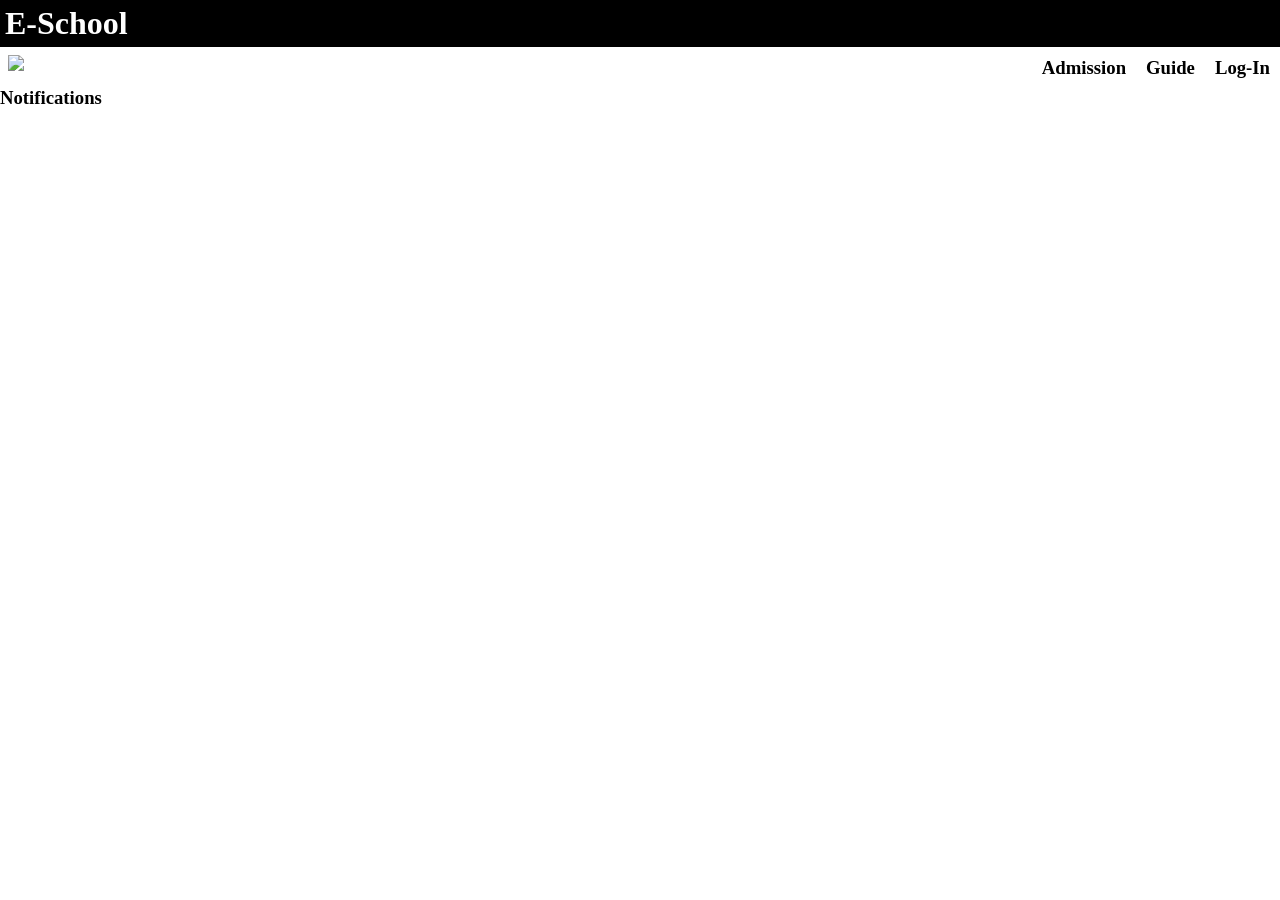
==== html/index.html @ d8c91ffc "new1" ====
<!DOCTYPE html>
<html lang="en">
<head>
    <meta charset="UTF-8">
    <meta name="viewport" content="width=<device-width>, initial-scale=1.0">
    <title>Home Page</title>
    <link rel="stylesheet" href="/css/s1.css">
</head>

<body>
    <header>
        <div>
            <h1 id="logo">E-School</h1>
        </div>
    </header>
    <nav>
        <img src="/media/icon1.png" class="icon1">
        <div>
            <ul>
                <li><h3 class="navlist"><a href="/html/login1.html">Log-In</a></h3></li>
                <li><h3 class="navlist"><a href="#guide">Guide</a></h3></li>
                <li><h3 class="navlist"><a href="#adm">Admission</a></h3></li>
            </ul>
        </div>
    </nav>
    <main>
        <article>
            <div>
                <h3 class="notification">Notifications</h3>
            </div>
        </article>
    </main>

</body>
</html>
---- css/s1.css ----
#logo{
    color:white;
    background-color: black;
    margin: 0% 0%;
    padding: 5px;
    /* height: 50px; */
}
body{
    margin: 0% 0%;
    position: relative;
    /* background-image: url(/media/sch-1.jpg); */
}
ul{
    list-style-type: none;
    /* overflow: hidden; */
    margin: 0%;
    padding: 0%;
    /* float:right; */
}
li{
    /* display: inline; */
    text-align: center;
    float: right;
    list-style: none;
    margin: 0;
    height: 30px;
}
nav{
    height: 40px;
}
.icon1 {
    width: 25px;
    float: left;
    padding: 8px;
    margin-right: 50px;
}
.navlist{
    padding: 10px;
    margin: 0;
    /* border: solid 2px; */
}
h3.navlist:hover{
    color:white;
    background-color: black;
}
main{
    /* color: white;
    background-color: black; */
}
article{
    
}
.notification{
    margin: 0;
}
#line1{
    padding: 1px;
    border: solid 3px;
    border-color: black;
}
a{
    text-decoration: none;
    color: black;
}
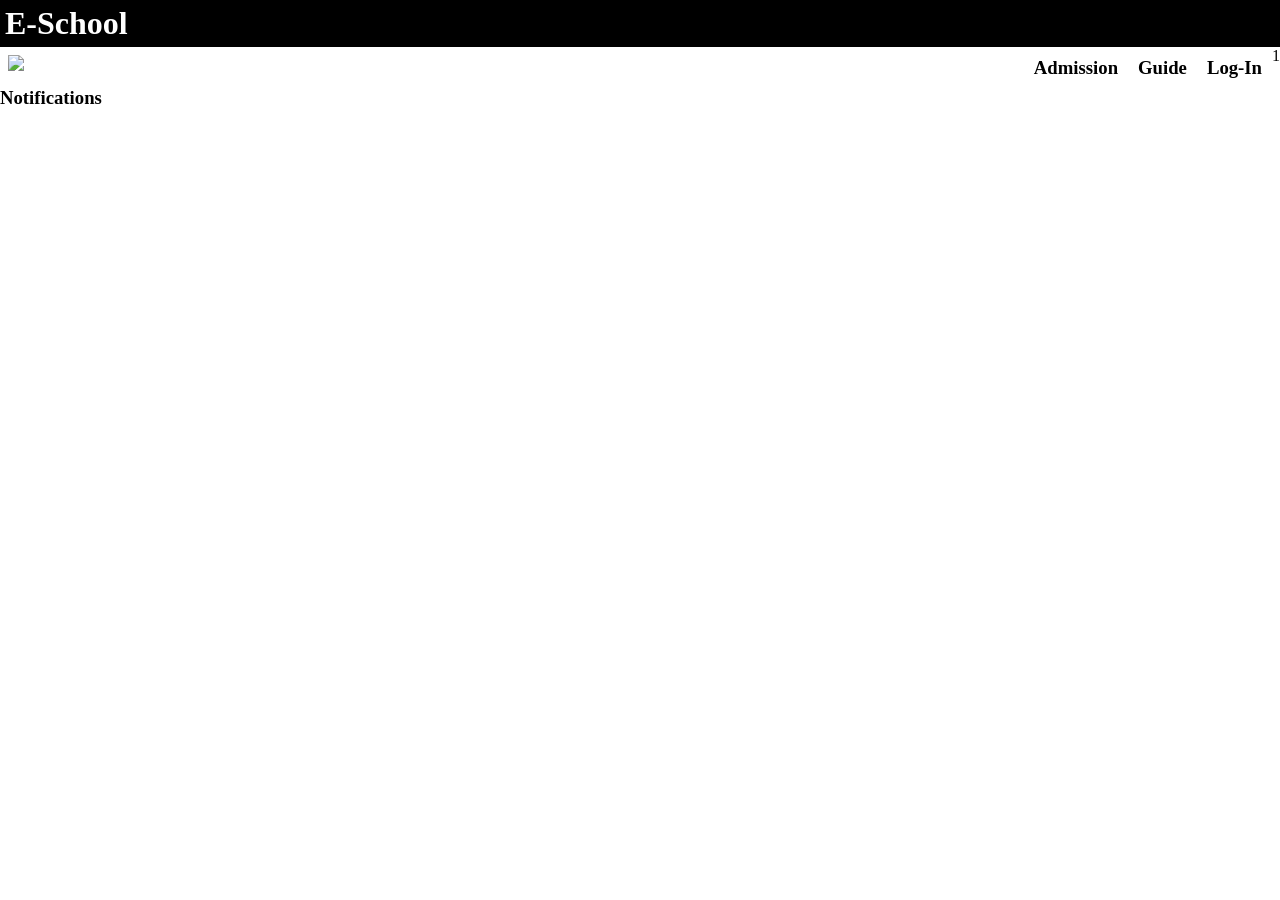
==== commit 80e56bfd: "31st 1st edit" ====
--- a/html/index.html
+++ b/html/index.html
@@ -17,6 +17,7 @@
         <img src="/media/icon1.png" class="icon1">
         <div>
             <ul>
+                <li>1</li>
                 <li><h3 class="navlist"><a href="/html/login1.html">Log-In</a></h3></li>
                 <li><h3 class="navlist"><a href="#guide">Guide</a></h3></li>
                 <li><h3 class="navlist"><a href="#adm">Admission</a></h3></li>
@@ -32,4 +33,4 @@
     </main>
 
 </body>
-</html>+</html>
--- a/css/s1.css
+++ b/css/s1.css
@@ -43,13 +43,13 @@
     color:white;
     background-color: black;
 }
-main{
-    /* color: white;
-    background-color: black; */
-}
+/*  main{
+    color: white;
+    background-color: black;
+} 
 article{
     
-}
+} */ 
 .notification{
     margin: 0;
 }
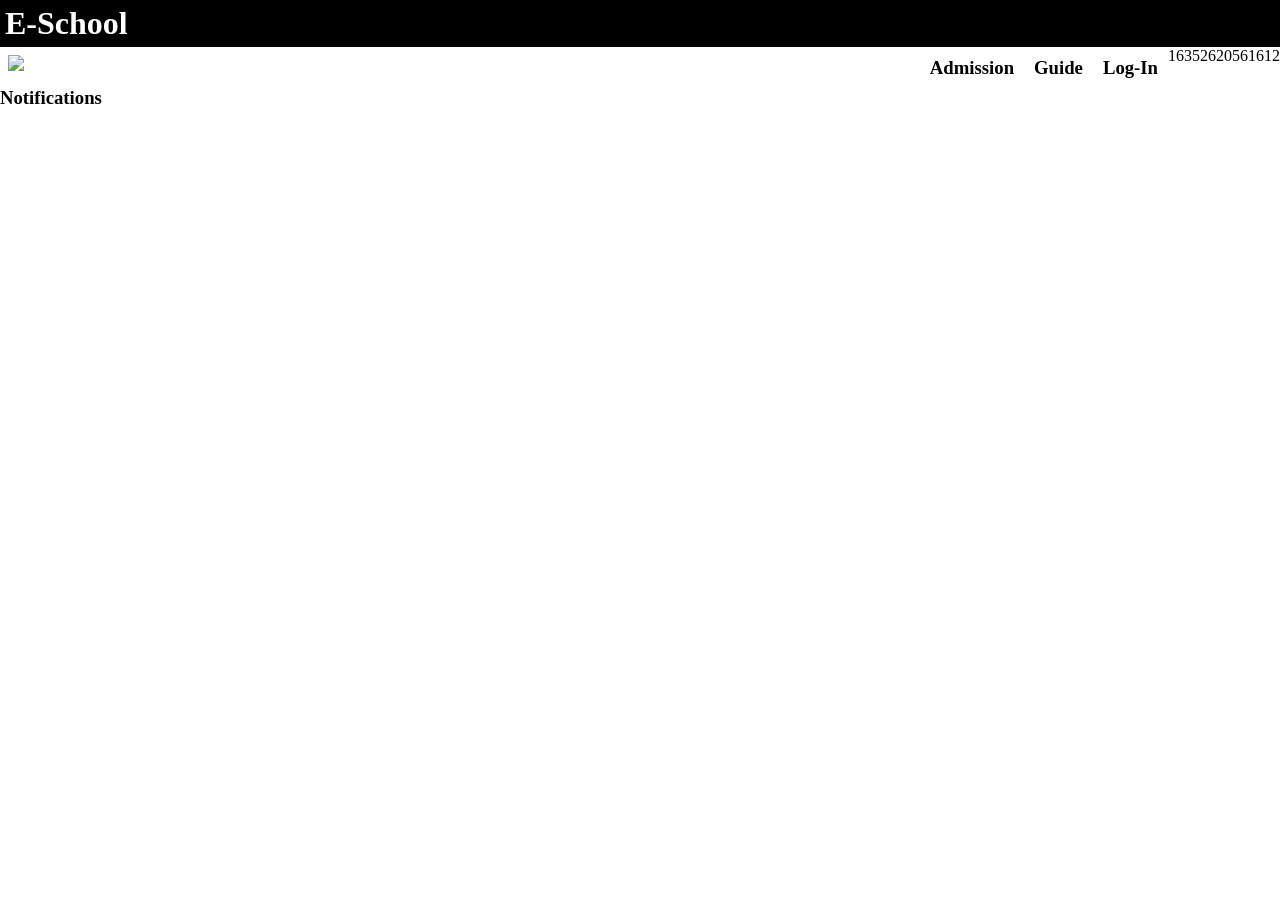
==== commit 8d839997: "Update index.html" ====
--- a/html/index.html
+++ b/html/index.html
@@ -17,7 +17,7 @@
         <img src="/media/icon1.png" class="icon1">
         <div>
             <ul>
-                <li>1</li>
+                <li>16352620561612</li>
                 <li><h3 class="navlist"><a href="/html/login1.html">Log-In</a></h3></li>
                 <li><h3 class="navlist"><a href="#guide">Guide</a></h3></li>
                 <li><h3 class="navlist"><a href="#adm">Admission</a></h3></li>
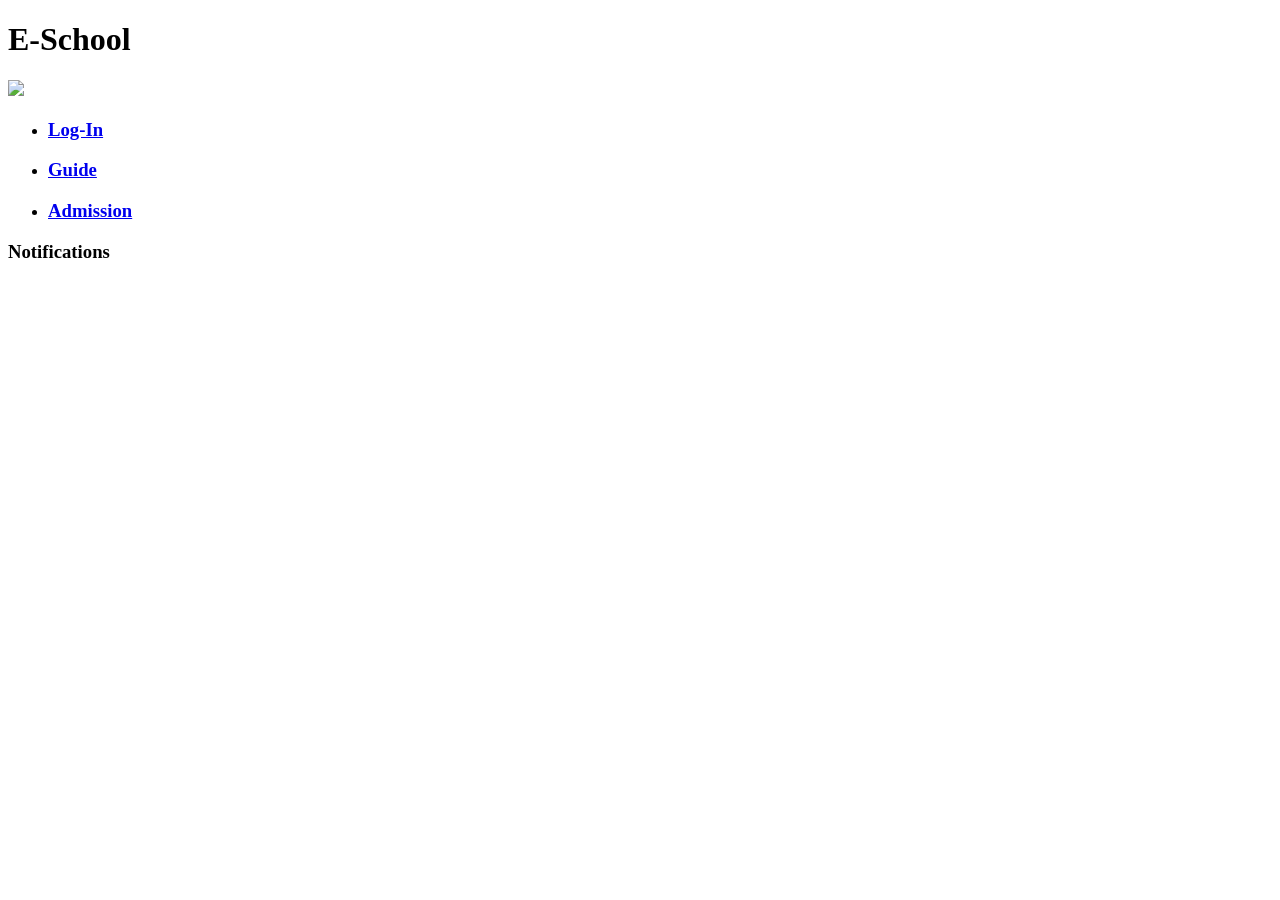
==== commit caf71048: "24/08 1st commit" ====
--- a/html/index.html
+++ b/html/index.html
@@ -17,7 +17,6 @@
         <img src="/media/icon1.png" class="icon1">
         <div>
             <ul>
-                <li>16352620561612</li>
                 <li><h3 class="navlist"><a href="/html/login1.html">Log-In</a></h3></li>
                 <li><h3 class="navlist"><a href="#guide">Guide</a></h3></li>
                 <li><h3 class="navlist"><a href="#adm">Admission</a></h3></li>
@@ -33,4 +32,4 @@
     </main>
 
 </body>
-</html>
+</html>
